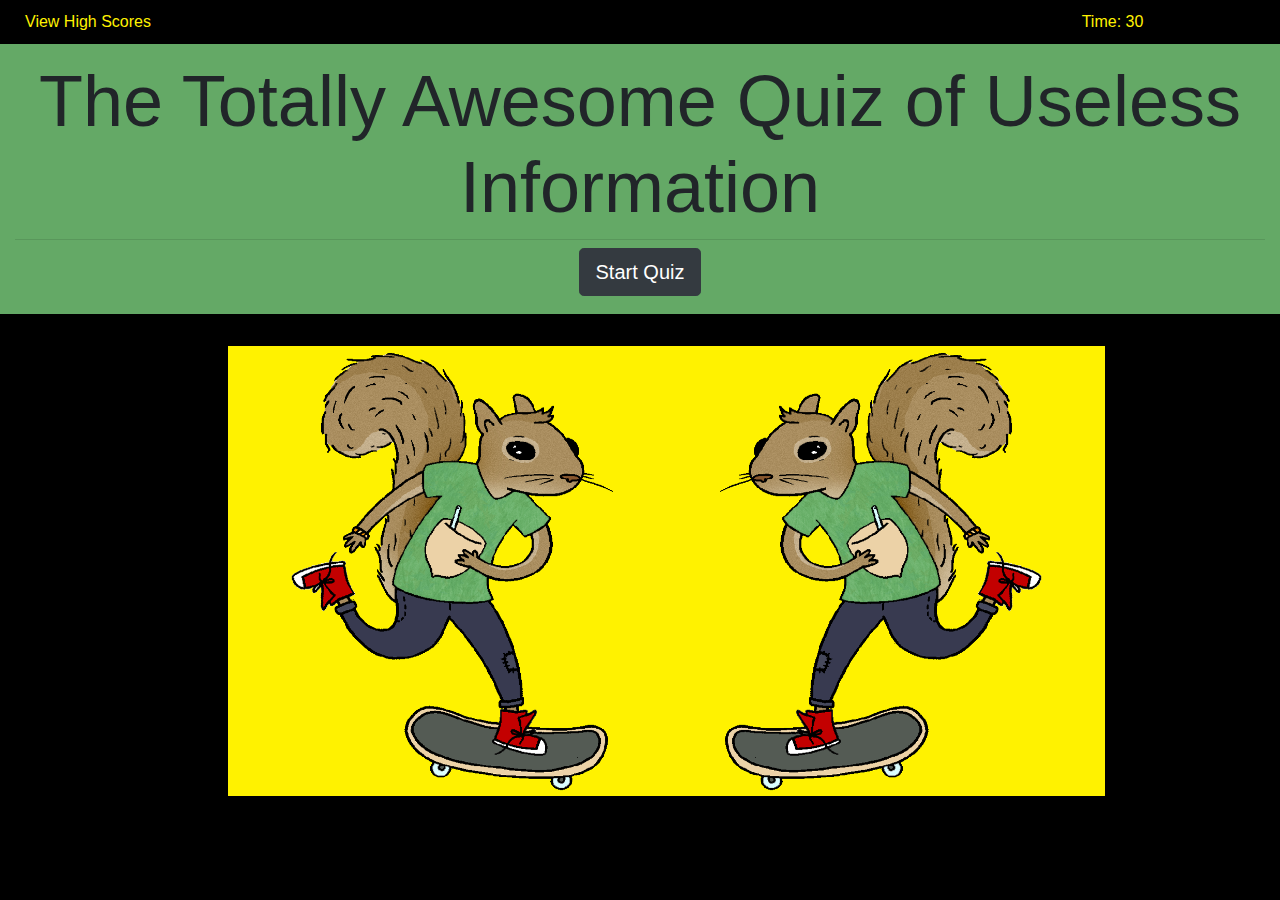
==== index.html @ 4b066a63 "First Commit" ====
<!DOCTYPE html>
<html lang="en">
<head>
    <meta charset="UTF-8">
    <meta name="viewport" content="width=device-width, initial-scale=1.0">
    <link rel="stylesheet" href="https://stackpath.bootstrapcdn.com/bootstrap/4.4.1/css/bootstrap.min.css" integrity="sha384-Vkoo8x4CGsO3+Hhxv8T/Q5PaXtkKtu6ug5TOeNV6gBiFeWPGFN9MuhOf23Q9Ifjh" crossorigin="anonymous">
    <title>Code Quiz</title>
    <link rel="stylesheet" href="style.css">

</head>
<body>
    <div class="container-fluid">
        <div class="row" id="row1">
            <div class="col-9">
                <a href="highScores.html" id="highScore">View High Scores</a>
            </div>
            <div class="col-3" id="timer">
                <a>Time: 30</a>
            </div>
        </div>
    </div>
    <div class="jumbotron jumbotron-fluid">
        <div class="container-fluid">
            <h1 class="display-3">The Totally Awesome Quiz of Useless Information</h1>
            <hr class="my-2">
            <p class="lead">
                <a class="btn btn-dark btn-lg" href="#" role="button" id="startQuiz">Start Quiz</a>
                <input type="text" class="form-control mb-2" id="inlineFormInput" placeholder="Enter your initials">
                <a class="btn btn-dark btn-lg" href="highScores.html" role="button" id="buttonInitials">Submit</a>
            </p>
        </div>
    </div>
    <div class="container-fluid">
        <div class="row" id="row2">
            <div class="col-4">
                <img src= "totally.png" class="img-responsive width=100%" id="imagen1"/>
            </div>
                <div class="col-4" id="questionsCard">
                    <div class="card text-center" style="width: 18rem;">
                        <div class="card-body">
                            <h5 class="card-title">Questions</h5>
                            <p class="card-text" id="questions">With supporting text below as a natural lead-in to additional content??</p>
                            <div class="row buttonRow">
                                <a href="#" class="btn btn-dark quizBtn" id="button1">Go somewhere</a>
                            </div>
                            <div class="row buttonRow">
                                <a href="#" class="btn btn-dark quizBtn" id="button2">Go somewhere</a>
                            </div>
                            <div class="row buttonRow">
                                <a href="#" class="btn btn-dark quizBtn" id="button3">Go somewhere</a>
                            </div>
                            <div class="row buttonRow">
                                <a href="#" class="btn btn-dark quizBtn" id="button4">Go somewhere</a>
                            </div>
                            <div class="row buttonRow">
                                <p id="correctIncorrect"></p>
                            </div>
                        </div>
                    </div>                
                </div>
            <div class="col-4" id="imageMedia">
                <img src= "Copia de totally.png" class="img-responsive width=100%"/>    
            </div>
        </div>
    </div>
    <script src="https://code.jquery.com/jquery-3.4.1.slim.min.js" integrity="sha384-J6qa4849blE2+poT4WnyKhv5vZF5SrPo0iEjwBvKU7imGFAV0wwj1yYfoRSJoZ+n" crossorigin="anonymous"></script>
    <script src="https://cdn.jsdelivr.net/npm/popper.js@1.16.0/dist/umd/popper.min.js" integrity="sha384-Q6E9RHvbIyZFJoft+2mJbHaEWldlvI9IOYy5n3zV9zzTtmI3UksdQRVvoxMfooAo" crossorigin="anonymous"></script>
    <script src="https://stackpath.bootstrapcdn.com/bootstrap/4.4.1/js/bootstrap.min.js" integrity="sha384-wfSDF2E50Y2D1uUdj0O3uMBJnjuUD4Ih7YwaYd1iqfktj0Uod8GCExl3Og8ifwB6" crossorigin="anonymous"></script>    
    <script type="text/javascript" src="script.js"></script>
    <script type="text/javascript" src="high.js"></script>
</body>
</html>
---- style.css ----
body {
background-color: black;
}

#row1 {
    padding: 10px;
}

#row2 {
    justify-content: center;
}

.col-3 {
    color: #FFF200;
    text-align: center;
}

#highScore {
    color: #FFF200;
}

.display-3 {
    text-align: center;
    margin-top: -50px;
}

.lead {
    text-align: center;
}

.jumbotron {
    background-color: #64A966;
    height: 270px;
}

.buttonRow {
    justify-content: center;
    padding: 5px;
}

.card {
    background-color: #64A966;
}

img {
    width: 450px;
}

.col-4 {
    text-align: -webkit-center;
}

#questionsCard {
    display: none;
}

#correctIncorrect {
    font-size: xx-large;
}

#buttonInitials {
    display: none;
}

#inlineFormInput {
    display: none;
    width: 30%;
}

/* highScores HTML */

#highRow {
    padding: 10px;
}

#theTottaly {
    color: #FFF200;
}

#header {
    font-size: 4.5rem;
    font-weight: 300;
    line-height: 1.2;
}

#imageHigh {
    justify-content: center;
    padding: 30px;
}

/* Media query */

@media (max-width: 1148px){
    #imageMedia {
        display: none;
    }
}

@media (max-width: 830px) {
    .display-3 {
        font-size: 350%;
        margin-top: 1px;
    }
    .jumbotron {
        height: 100%;
    }
}
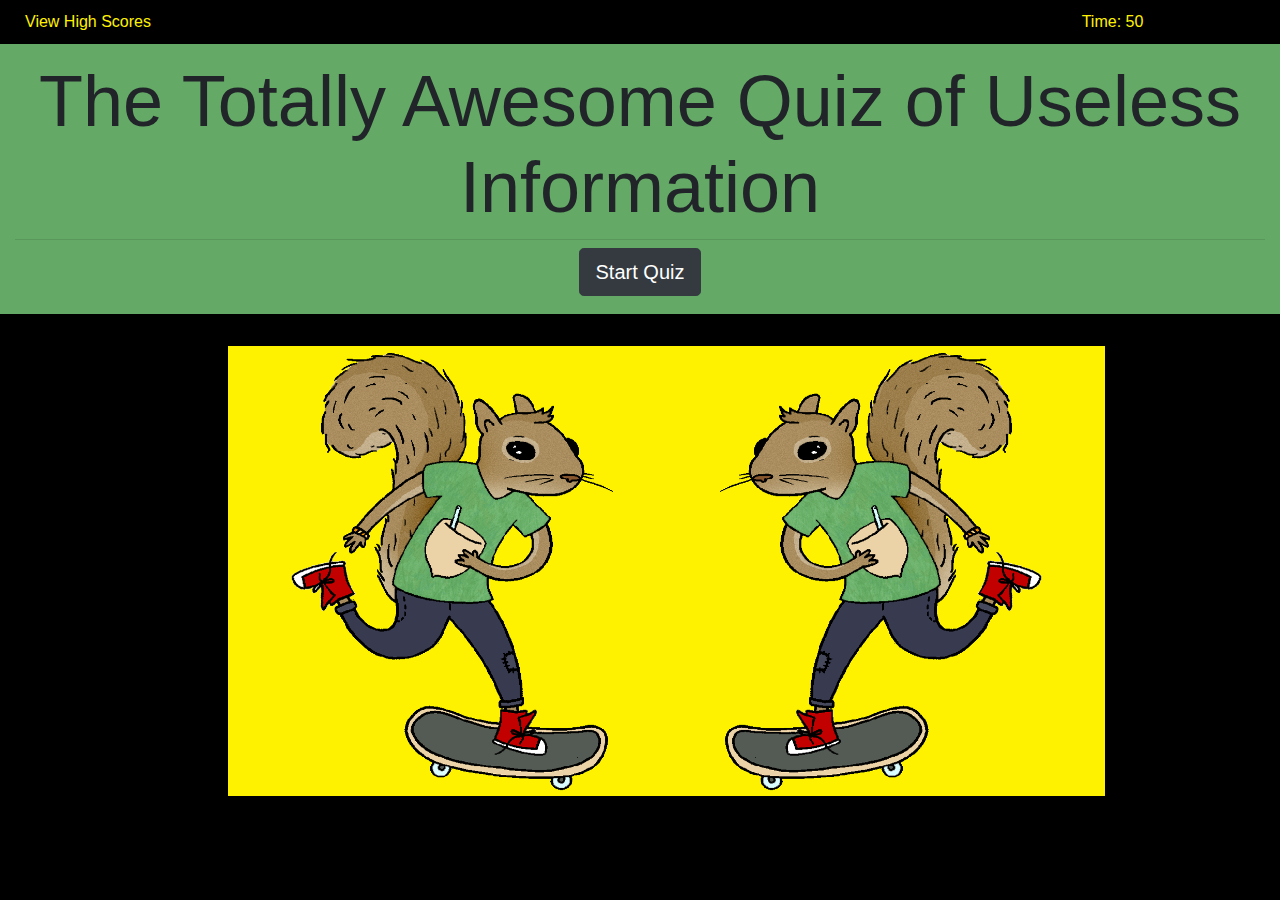
==== commit 661b92a1: "Add more time" ====
--- a/index.html
+++ b/index.html
@@ -15,7 +15,7 @@
                 <a href="highScores.html" id="highScore">View High Scores</a>
             </div>
             <div class="col-3" id="timer">
-                <a>Time: 30</a>
+                <a>Time: 50</a>
             </div>
         </div>
     </div>
@@ -36,7 +36,7 @@
                 <img src= "totally.png" class="img-responsive width=100%" id="imagen1"/>
             </div>
                 <div class="col-4" id="questionsCard">
-                    <div class="card text-center" style="width: 18rem;">
+                    <div class="card text-center" style="width: 18rem;" id="cardMedia">
                         <div class="card-body">
                             <h5 class="card-title">Questions</h5>
                             <p class="card-text" id="questions">With supporting text below as a natural lead-in to additional content??</p>
@@ -69,4 +69,6 @@
     <script type="text/javascript" src="script.js"></script>
     <script type="text/javascript" src="high.js"></script>
 </body>
-</html>+</html>
+
+<!-- Fernando Soto Calis @hoffman1200 -->--- a/style.css
+++ b/style.css
@@ -96,6 +96,13 @@
     }
 }
 
+@media (max-width: 1206px){
+    #imagenDisplay {
+        display: none;
+    }
+
+}
+
 @media (max-width: 830px) {
     .display-3 {
         font-size: 350%;
@@ -104,4 +111,12 @@
     .jumbotron {
         height: 100%;
     }
+    #imagen1 {
+        float: right;
+    }
+    #cardMedia {
+        float: right;
+    }
 }
+
+/* Fernando Soto Calis @hoffman1200 */
